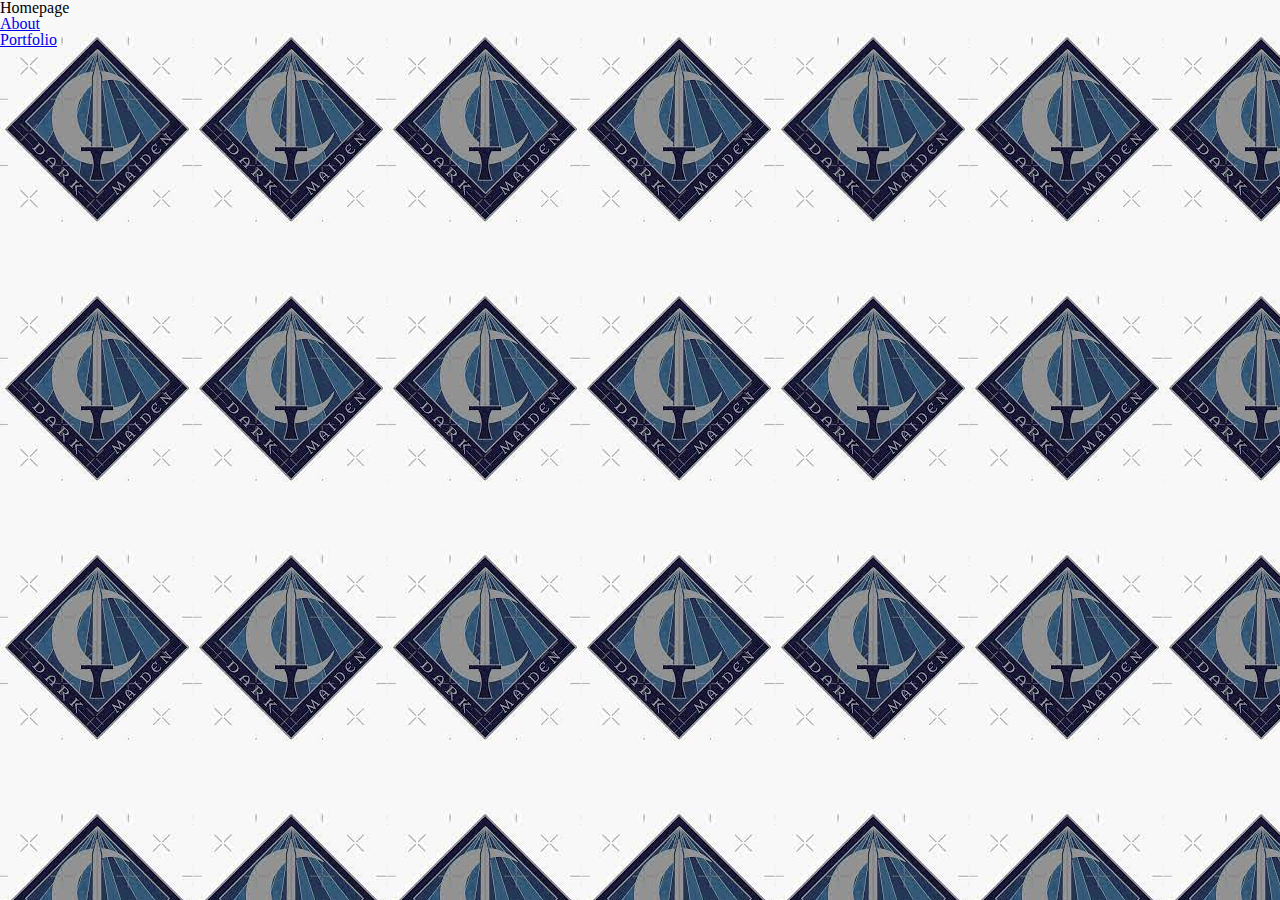
==== index.html @ 80ae9673 "added background image to index page" ====
<!DOCTYPE html>
<html lang="en">
<head>
    <meta charset="UTF-8">
    <meta name="viewport" content="width=device-width, initial-scale=1.0">
    <title>Home</title>
    <link rel="stylesheet" href="reset.css">
    <link rel="stylesheet" href="style.css">
</head>


<body>

  <header>

   <h1>Homepage</h1>
      <nav>
    <li><a href="about.html">About</a></li>
    <li><a href="portfolio.html">Portfolio</a></li>
       </nav>
   

    



    </header>

   
</body>
</html>
---- style.css ----
body {
  background-image: url([data-uri]);
}
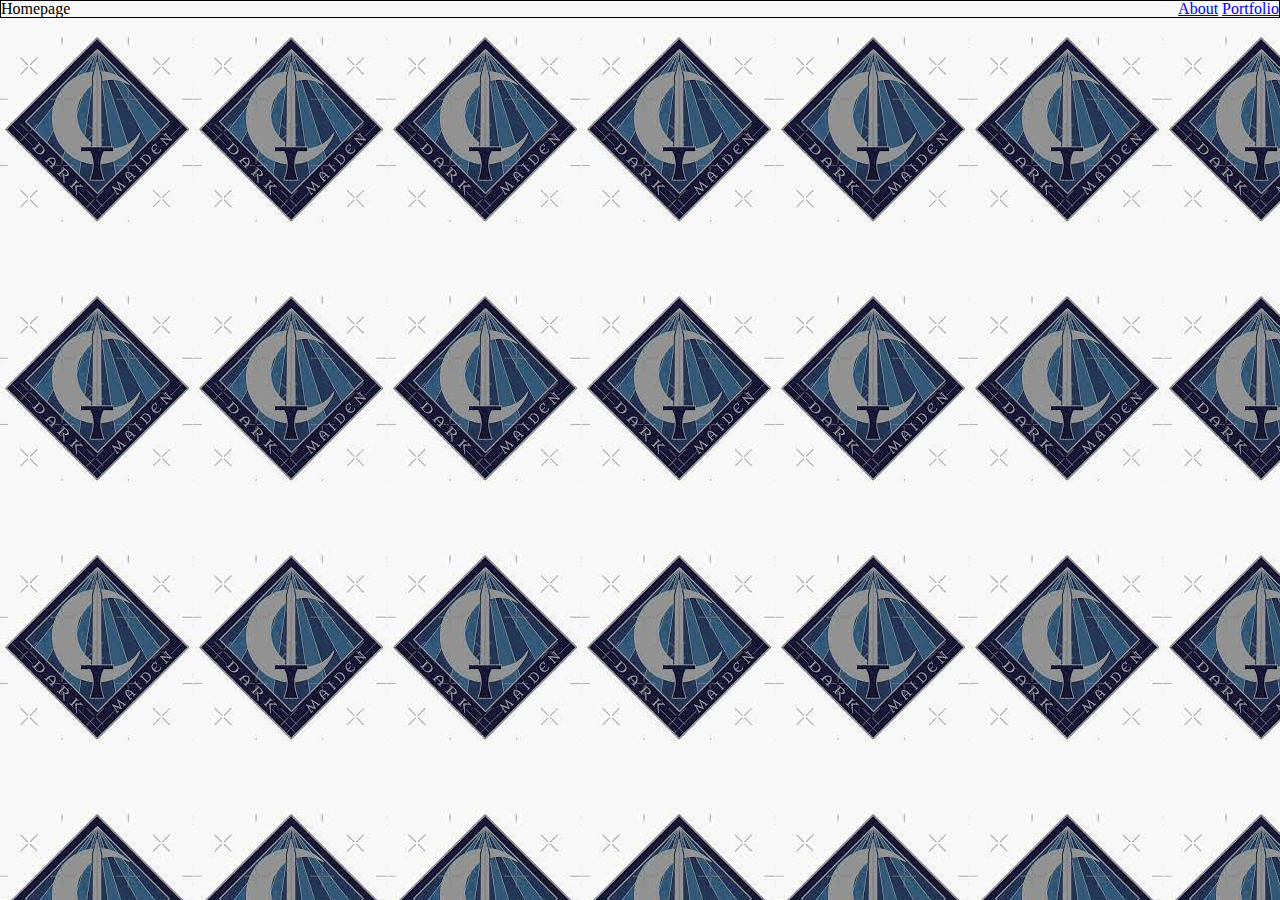
==== commit 6ff2ddd4: "fixed pages links" ====
--- a/index.html
+++ b/index.html
@@ -6,25 +6,33 @@
     <title>Home</title>
     <link rel="stylesheet" href="reset.css">
     <link rel="stylesheet" href="style.css">
+
+
 </head>
 
 
 <body>
 
+  
+
+
   <header>
 
    <h1>Homepage</h1>
+
+   
       <nav>
-    <li><a href="about.html">About</a></li>
-    <li><a href="portfolio.html">Portfolio</a></li>
-       </nav>
+    <a href="about.html">About</a>
+    <a href="portfolio.html">Portfolio</a>
+      </nav>
+
+    
    
 
-    
+  </header>
 
 
 
-    </header>
 
    
 </body>
--- a/style.css
+++ b/style.css
@@ -1,3 +1,14 @@
 body {
+  margin: 0;
   background-image: url([data-uri]);
+  background-repeat: repeat;
 }
+
+header {
+  display: flex;
+  justify-content: space-between;
+
+  border: 1px solid black;
+  
+}
+
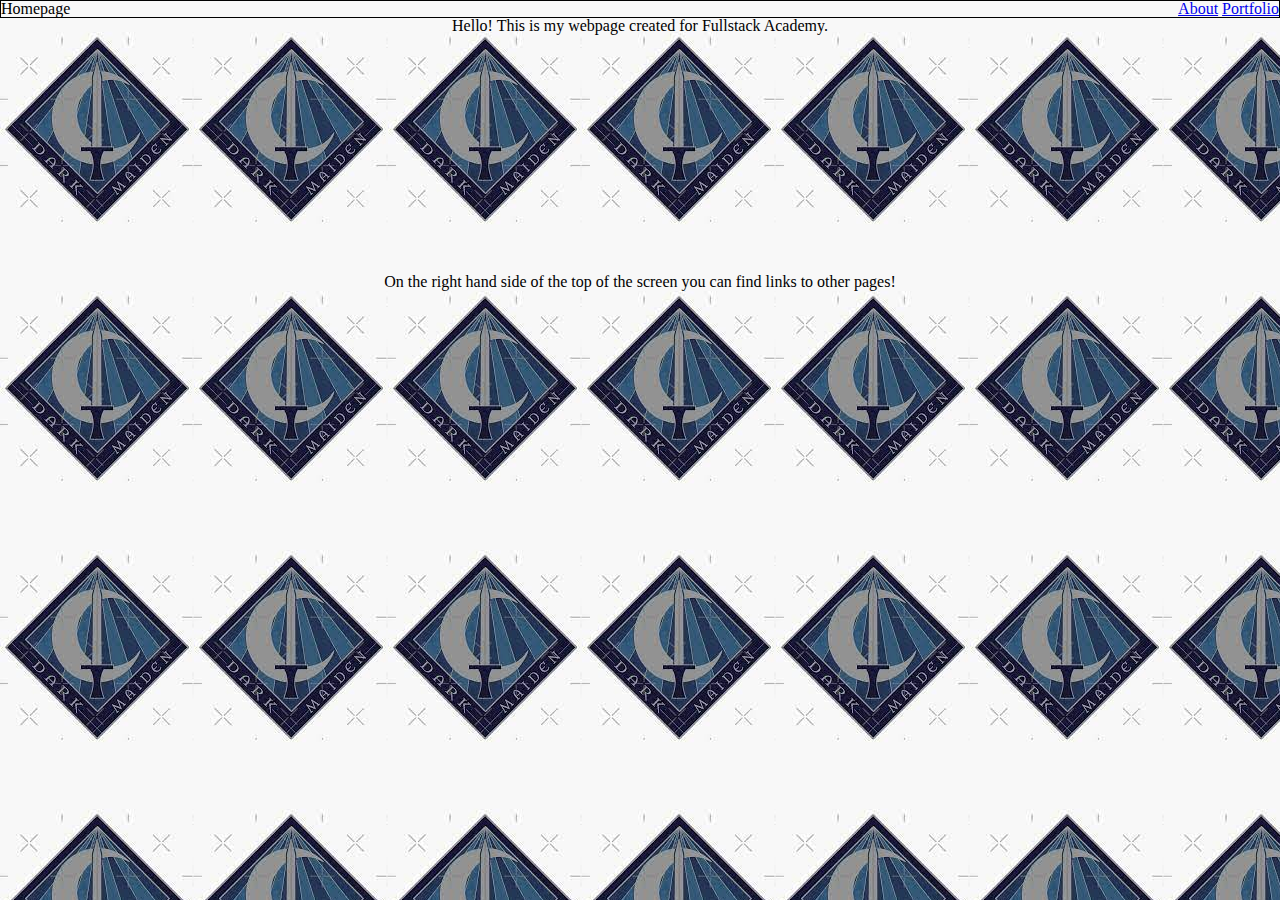
==== commit a365f3a5: "added breaks to space out the text in the paragraphs" ====
--- a/index.html
+++ b/index.html
@@ -31,6 +31,22 @@
 
   </header>
 
+   <p>
+
+    Hello! This is my webpage created for Fullstack Academy.
+
+   </p>
+
+   <br><br><br><br><br><br><br><br><br><br><br><br><br><br><br>
+ 
+  <p>
+   
+    On the right hand side of the top of the screen
+    you can find links to other pages!
+
+
+  </p>
+
 
 
 
--- a/style.css
+++ b/style.css
@@ -9,6 +9,12 @@
   justify-content: space-between;
 
   border: 1px solid black;
+
+}
+
+p {
+  display: flex;
+  justify-content: center;
   
 }
 
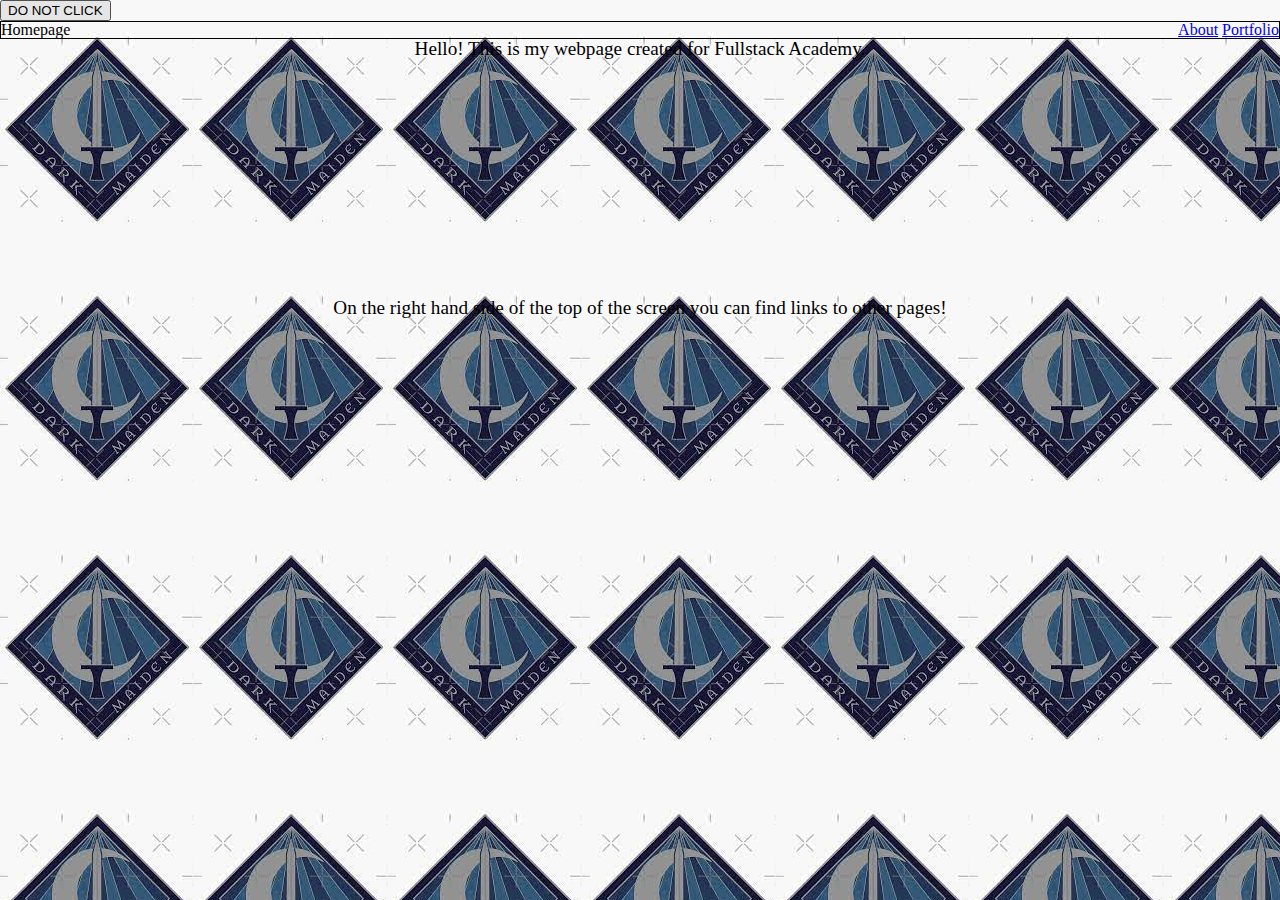
==== commit e251e390: "added a button" ====
--- a/index.html
+++ b/index.html
@@ -6,11 +6,16 @@
     <title>Home</title>
     <link rel="stylesheet" href="reset.css">
     <link rel="stylesheet" href="style.css">
-
+    <script src="script.js"></script>
+    
 
 </head>
 
+<audio id="sound1" src="woah.mp3" preload="auto"></audio>
+  <button onclick="document.getElementById('sound1').play();">DO NOT CLICK
+  </button>
 
+<!-- Start of content -->
 <body>
 
   
@@ -52,4 +57,6 @@
 
    
 </body>
+<!-- End of content -->
+
 </html>--- a/style.css
+++ b/style.css
@@ -1,7 +1,8 @@
 body {
-  margin: 0;
   background-image: url([data-uri]);
-  background-repeat: repeat;
+  
+
+
 }
 
 header {
@@ -15,6 +16,11 @@
 p {
   display: flex;
   justify-content: center;
+  font-size: larger;
   
 }
 
+
+
+
+
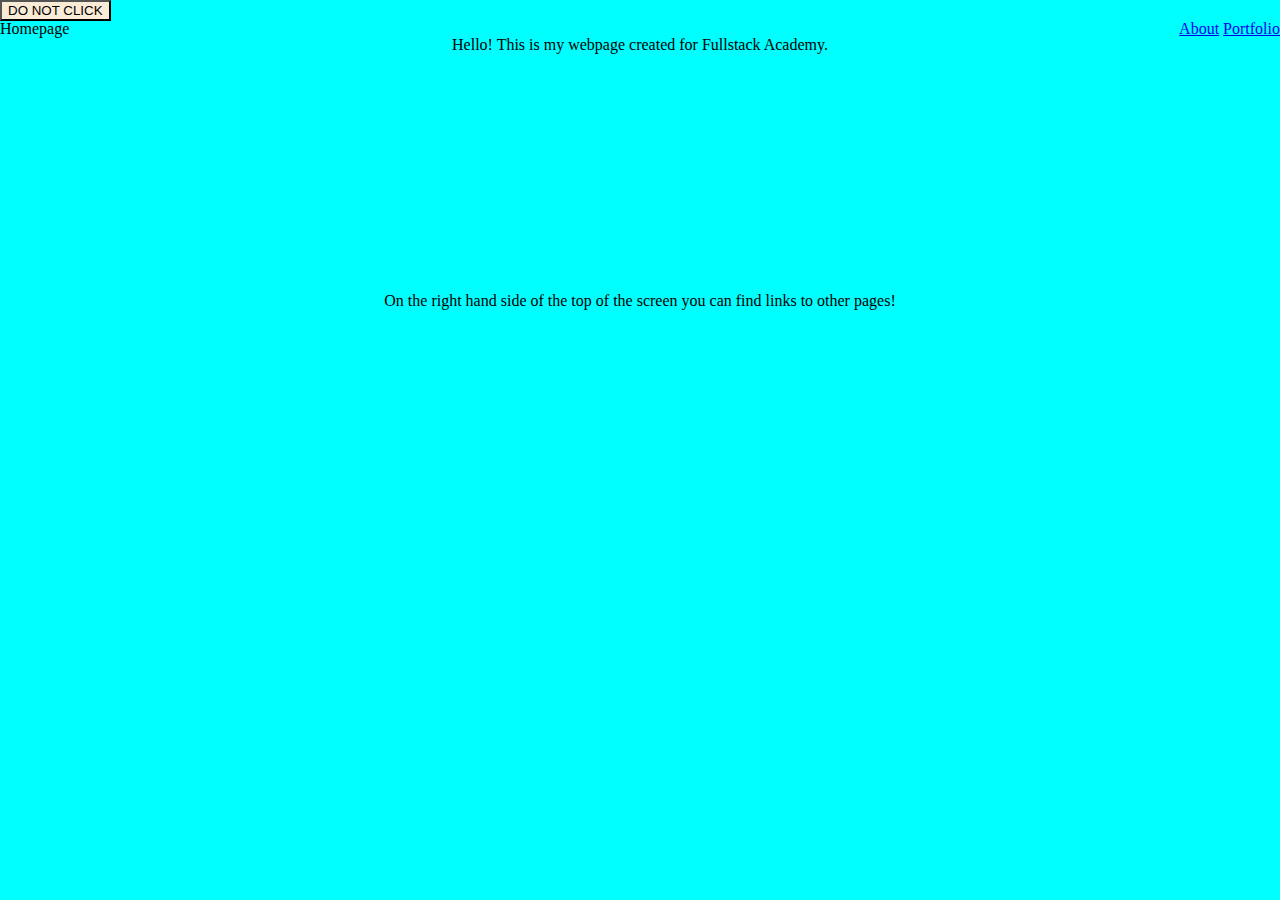
==== commit 44d37a7e: "added classes to css" ====
--- a/index.html
+++ b/index.html
@@ -36,15 +36,17 @@
 
   </header>
 
-   <p>
+
+  
+   <p class="hello">
 
     Hello! This is my webpage created for Fullstack Academy.
 
    </p>
-
+  
    <br><br><br><br><br><br><br><br><br><br><br><br><br><br><br>
  
-  <p>
+  <p class="links">
    
     On the right hand side of the top of the screen
     you can find links to other pages!
--- a/style.css
+++ b/style.css
@@ -1,26 +1,48 @@
-body {
-  background-image: url([data-uri]);
-  
-
-
+*{
+  background-color: aqua;
 }
 
 header {
   display: flex;
   justify-content: space-between;
 
-  border: 1px solid black;
+}
+
+.hello{
+  display: flex;
+  justify-content: center;
+}
+
+.links{
+  display: flex;
+  justify-content: center;
+}
+
+.class{
+  display: flex;
+  justify-content: center;
+}
+
+
+.name{
+  display: flex;
+  justify-content: center;
+}
+
+.learn{
+display: flex;
+justify-content: center;
 
 }
 
-p {
-  display: flex;
-  justify-content: center;
-  font-size: larger;
-  
+button{
+  background-color: antiquewhite;
+  display: inline-block;
 }
 
 
+.lorem{
+  display: flex;
+  justify-content: center;
+}
 
-
-
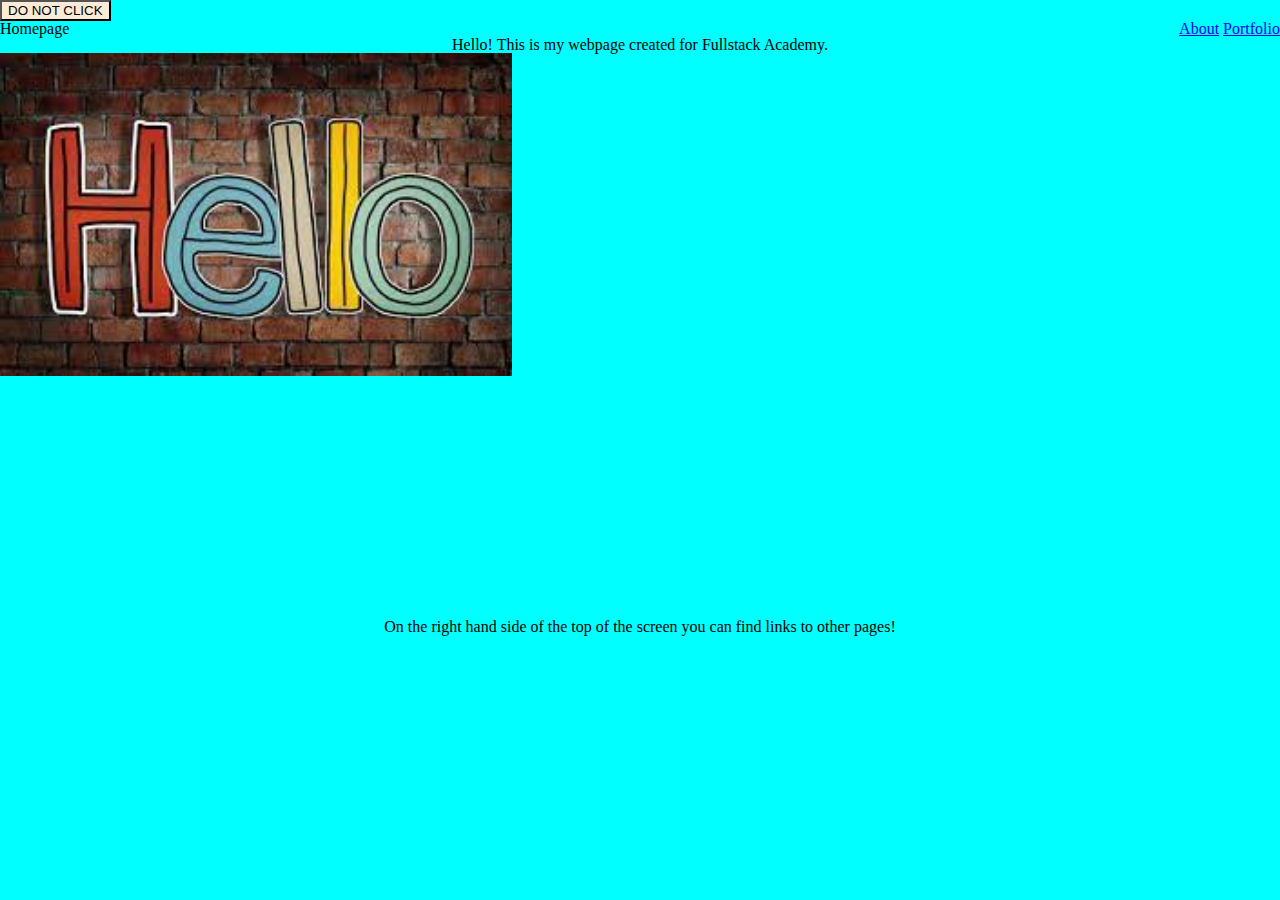
==== commit 10518e39: "added an image but cant figure out how to move it" ====
--- a/index.html
+++ b/index.html
@@ -13,7 +13,7 @@
 
 <audio id="sound1" src="woah.mp3" preload="auto"></audio>
   <button onclick="document.getElementById('sound1').play();">DO NOT CLICK
-  </button>
+  </button> <!---Just for memes-->
 
 <!-- Start of content -->
 <body>
@@ -38,18 +38,30 @@
 
 
   
-   <p class="hello">
+   <p class="hello1">
 
     Hello! This is my webpage created for Fullstack Academy.
 
    </p>
-  
-   <br><br><br><br><br><br><br><br><br><br><br><br><br><br><br>
+
+    
+
+      <img src="hello.jpg" alt="hello-text-image" />
+
+
+    
+   <br><br><br><br><br><br><br><br><br><br><br><br><br><br><br><br>
  
+
+
+   
   <p class="links">
    
     On the right hand side of the top of the screen
     you can find links to other pages!
+
+
+  
 
 
   </p>
--- a/style.css
+++ b/style.css
@@ -8,7 +8,7 @@
 
 }
 
-.hello{
+.hello1{
   display: flex;
   justify-content: center;
 }
@@ -37,12 +37,12 @@
 
 button{
   background-color: antiquewhite;
-  display: inline-block;
+
+}
+
+img{
+  width: 40%;
+
 }
 
 
-.lorem{
-  display: flex;
-  justify-content: center;
-}
-
